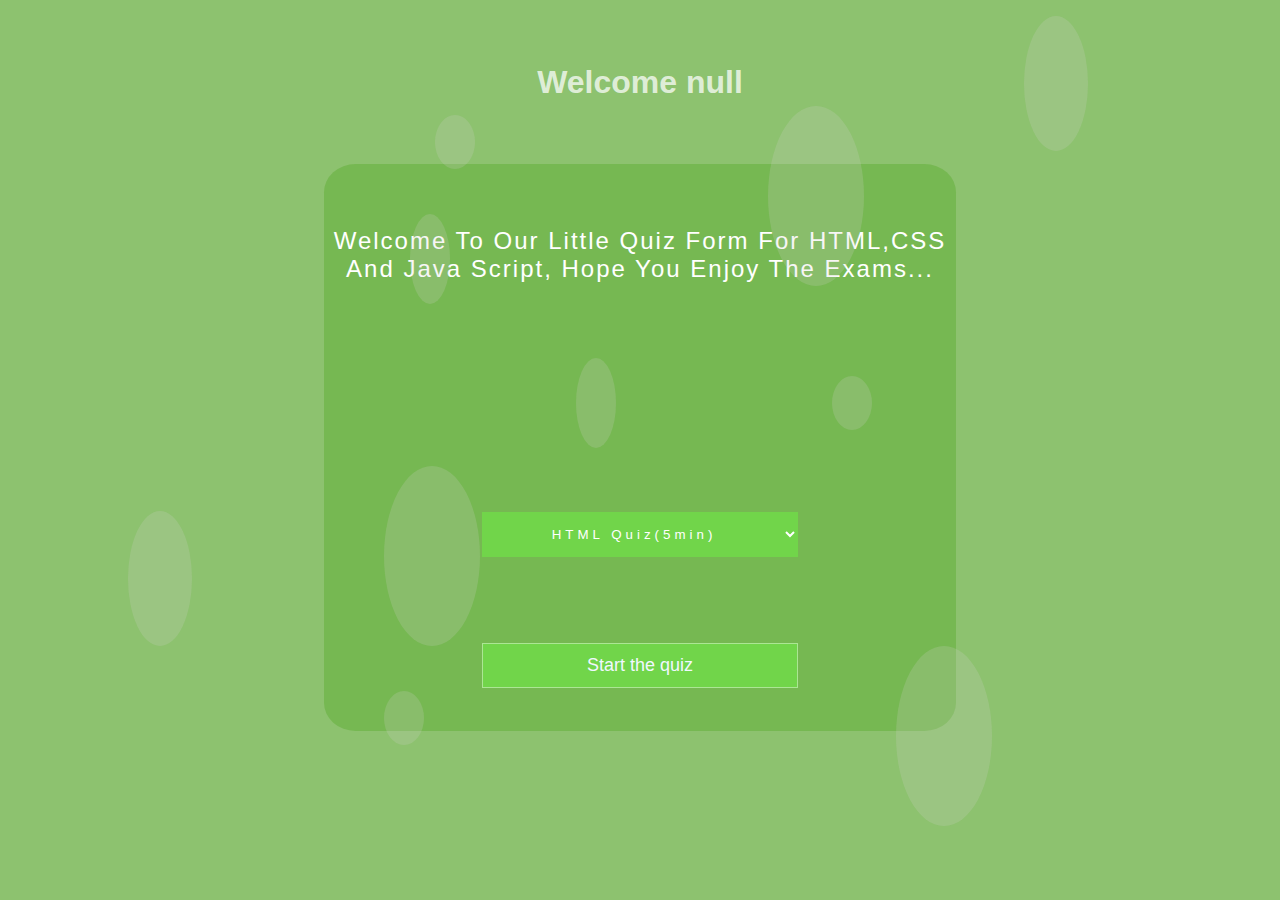
==== Homepage/index.html @ 7eb68d35 "Reg Login HomePage js" ====
<!DOCTYPE html>
<html lang="en">
<head>
    <meta charset="UTF-8">
    <meta http-equiv="X-UA-Compatible" content="IE=edge">
    <meta name="viewport" content="width=device-width, initial-scale=1.0">
    <link rel="stylesheet" href="style.css">
    <title>HomePage</title>
</head>
<body>
    <h1 id="wName"></h1>
    <form action="#" method="post">
        <h2>Welcome To our little Quiz Form For HTML,CSS and Java Script, Hope you enjoy the exams... 
        </h2>
        <br><br>

        <div id="selectDiv">
            <select name="select" id="select">
            <option value="" id="optin1">HTML Quiz(5min)</option>
            <option value="" id="optin2">CSS Quiz(5min)</option>
            <option value="" id="optin3">JavaScript Quiz(10min)</option>
            </select>
        </div>

        <input type="submit" value="Start the quiz" >
        
    </form>
    <!-- <form action="" id="registerForm">

        
        <div id="subdiv"> <a href="../Homepage/index.html" id="sub">Go to homepage</a></div>
        <button type="submit" id="submit" value="" placeholder="">SignUp</button>
        <p>Already have an Account? <a href="../Login Page/index.html" id="a11"> Login Now!</a></p>
    
    </form> -->

    <ul id="ul1"></ul>
    <ul id="ul2"></ul>
    <ul id="ul3"></ul>
    <ul id="ul4"></ul>
    <ul id="ul5"></ul>
    <ul id="ul6"></ul>
    <ul id="ul7"></ul>
    <ul id="ul8"></ul>
    <ul id="ul9"></ul>
    <ul id="ul99"></ul>
</body>
<script src="app.js"></script>
</html>
---- Homepage/style.css ----
*{box-sizing: border-box;}
body{
    margin-top: 5%; 
    text-align: center;
    background-color: #8DC26F;
    
}
h1{
    color: rgba(255, 255, 255, 0.745);
    font-family: Arial, Helvetica, sans-serif;
}
form{
    background-color: #76b852;
    height: 63vh;
    display: grid;
    justify-content: center;
    align-items: center;
    width: 50%;
    height: 20hv;
    margin: 5% 25%;
    border-radius: 5%;
}
input{
    background-color:rgb(113, 213, 74);
    display: block;
    border: 1px solid rgba(255, 255, 255, 0.412);
    height: 5vh;
    text-align: center;
    color: aliceblue;
    font-size: large;
    font-weight: 500;
    font-family: Arial, Helvetica, sans-serif;
    width: 50%;
    margin: 0 25%;
}
button{
    border: 2px solid transparent;
    border-radius: 2.5%;
    background-color:rgb(113, 213, 74) ;
    color: rgba(255, 255, 255, 0.745);
    height: 5vh;
    font-size: large;
    font-weight: 500;
    letter-spacing: 2px;
    font-family: Arial, Helvetica, sans-serif;
}
#submit:hover{
    cursor: pointer;
    opacity: 0.8;
}

#ul1{
    position: absolute;
    top: 0%;
    left: 80%;
    background-color: rgb(213, 208, 208);
    width:5%;
    height: 15vh;
    display: block;
    border-radius: 50%;
    opacity: 20%;

}
#ul2{
    position: absolute;
    top: 55%;
    left: 10%;
    background-color: rgb(213, 208, 208);
    width:5%;
    height: 15vh;
    display: block;
    border-radius: 50%;
    opacity: 20%;

}
#ul3{
    position: absolute;
    top: 10%;
    left: 60%;
    background-color: rgb(213, 208, 208);
    width:7.5%;
    height: 20vh;
    display: block;
    border-radius: 75%;
    opacity: 20%;

}
#ul4{
    position: absolute;
    top: 70%;
    left: 70%;
    background-color: rgb(213, 208, 208);
    width:7.5%;
    height: 20vh;
    display: block;
    border-radius: 75%;
    opacity: 20%;

}
#ul5{
    position: absolute;
    top: 22%;
    left: 32%;
    background-color: rgb(213, 208, 208);
    width:2.5%;
    height: 10vh;
    display: block;
    border-radius: 50%;
    opacity: 20%;

}
#ul6{
    position: absolute;
    top: 38%;
    left: 45%;
    background-color: rgb(213, 208, 208);
    width:2.5%;
    height: 10vh;
    display: block;
    border-radius: 50%;
    opacity: 20%;

}
#ul7{
    position: absolute;
    top: 50%;
    left: 30%;
    background-color: rgb(213, 208, 208);
    width: 7.5%;
    height: 20vh;
    display: block;
    border-radius: 100%;
    opacity: 20%;

}
#ul8{
    position: absolute;
    top: 40%;
    left: 65%;
    background-color: rgb(213, 208, 208);
    width: 0.5%;
    height: 6vh;
    display: block;
    border-radius: 100%;
    opacity: 20%;

}
#ul9{
    position: absolute;
    top: 75%;
    left: 30%;
    background-color: rgb(213, 208, 208);
    width: 0.5%;
    height: 6vh;
    display: block;
    border-radius: 100%;
    opacity: 20%;

}
#ul99{
    position: absolute;
    top: 11%;
    left: 34%;
    background-color: rgb(213, 208, 208);
    width: 0.5%;
    height: 6vh;
    display: block;
    border-radius: 100%;
    opacity: 20%;

}
#sub:hover {
    -webkit-transition: .5s all;
    -moz-transition: .5s all;
    -o-transition: .5s all;
    -ms-transition: .5s all;
    transition: .5s all;
    background: #8DC26F;
  }


#sub{
    text-align: center;
    /* font-size: .9em; */
    color: rgba(255, 255, 255, 0.745);
    background: rgb(113, 213, 74);
    outline: none;
    border: 1px solid #76b852;
    cursor: pointer;
    padding: 5% 5%;
    -webkit-appearance: none;
    width: 100%;
    /* margin: 2em 0; */
    letter-spacing: 2px;
    display: block;
    text-decoration: none;
    font-family: Arial, Helvetica, sans-serif;
  }
  #subdiv{
    background-color:rgb(113, 213, 74) ;
    width: 91%;
    display: none;
  }
  P{
    color: rgba(255, 255, 255, 0.745);
    font-family: Arial, Helvetica, sans-serif;
  }
#a11{
    color: rgba(255, 255, 255, 0.745);
    font-family: Arial, Helvetica, sans-serif;
    text-decoration: none;
  }
  /* //////////////////////// */
  select{
    color: white;
    text-align: center;
    font-family: 'Roboto', sans-serif;
    background-color:rgb(113, 213, 74);
    width: 100%;
    height: 5vh;
    letter-spacing: 4px;
    border: none;
    margin: 0 25%;
    
  }
  /* #option1{
    color: white;
    text-align: center;
    font-family: 'Roboto', sans-serif;
    background-color:#76b852;
    width: 100%;
    height: 5vh;
    letter-spacing: 4px;
    border: none;
  } */
  #selectDiv{
   display: flex;
   justify-content: center;
  }
  select:hover {
    -webkit-transition: .5s all;
    -moz-transition: .5s all;
    -o-transition: .5s all;
    -ms-transition: .5s all;
    transition: .5s all;
    background: #8DC26F;
  }

  h2 {
    text-align: center;
    color: #fff;
    font-weight: 100;
    text-transform: capitalize;
    letter-spacing: 2px;
    font-family: 'Roboto', sans-serif;
  }
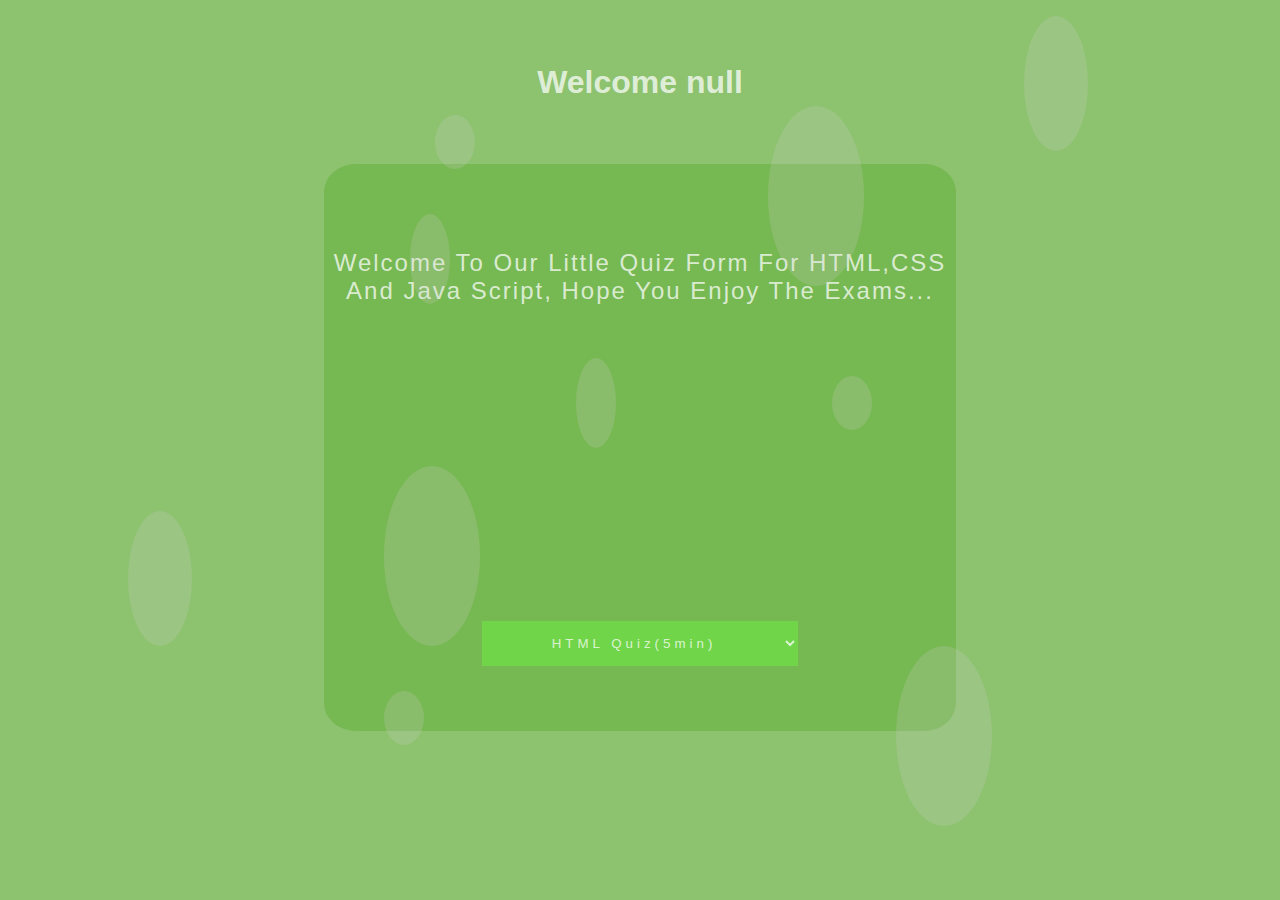
==== commit e4d8d20c: "1 April" ====
--- a/Homepage/index.html
+++ b/Homepage/index.html
@@ -9,20 +9,21 @@
 </head>
 <body>
     <h1 id="wName"></h1>
-    <form action="#" method="post">
+    <form id="selectForm">
         <h2>Welcome To our little Quiz Form For HTML,CSS and Java Script, Hope you enjoy the exams... 
         </h2>
         <br><br>
 
         <div id="selectDiv">
-            <select name="select" id="select">
-            <option value="" id="optin1">HTML Quiz(5min)</option>
-            <option value="" id="optin2">CSS Quiz(5min)</option>
-            <option value="" id="optin3">JavaScript Quiz(10min)</option>
+            <select name="select" id="select" onchange="selectExam()">
+            <option value="1" class="optin1" aria-checked="false">HTML Quiz(5min)</option>
+            <option value="2" class="optin2" aria-checked="true">CSS Quiz(5min)</option>
+            <option value="3" class="optin3" aria-checked="undefined">JavaScript Quiz(10min)</option>
             </select>
         </div>
+        <button type="submit" id="submitt" value="" placeholder=""><a href="../questions/index.html">Start The Quiz</a></button>
 
-        <input type="submit" value="Start the quiz" >
+        
         
     </form>
     <!-- <form action="" id="registerForm">
--- a/Homepage/style.css
+++ b/Homepage/style.css
@@ -43,8 +43,11 @@
     font-weight: 500;
     letter-spacing: 2px;
     font-family: Arial, Helvetica, sans-serif;
-}
-#submit:hover{
+    width: 50%;
+    margin-left: 25%;
+    display: none;
+}
+#submitt:hover{
     cursor: pointer;
     opacity: 0.8;
 }
@@ -212,7 +215,7 @@
   }
   /* //////////////////////// */
   select{
-    color: white;
+    color: rgba(255, 255, 255, 0.745);
     text-align: center;
     font-family: 'Roboto', sans-serif;
     background-color:rgb(113, 213, 74);
@@ -248,9 +251,14 @@
 
   h2 {
     text-align: center;
-    color: #fff;
+    color: rgba(255, 255, 255, 0.745);
     font-weight: 100;
     text-transform: capitalize;
     letter-spacing: 2px;
     font-family: 'Roboto', sans-serif;
-  }+  }
+  a{
+    text-decoration: none;
+    color: rgba(255, 255, 255, 0.745);
+  }
+  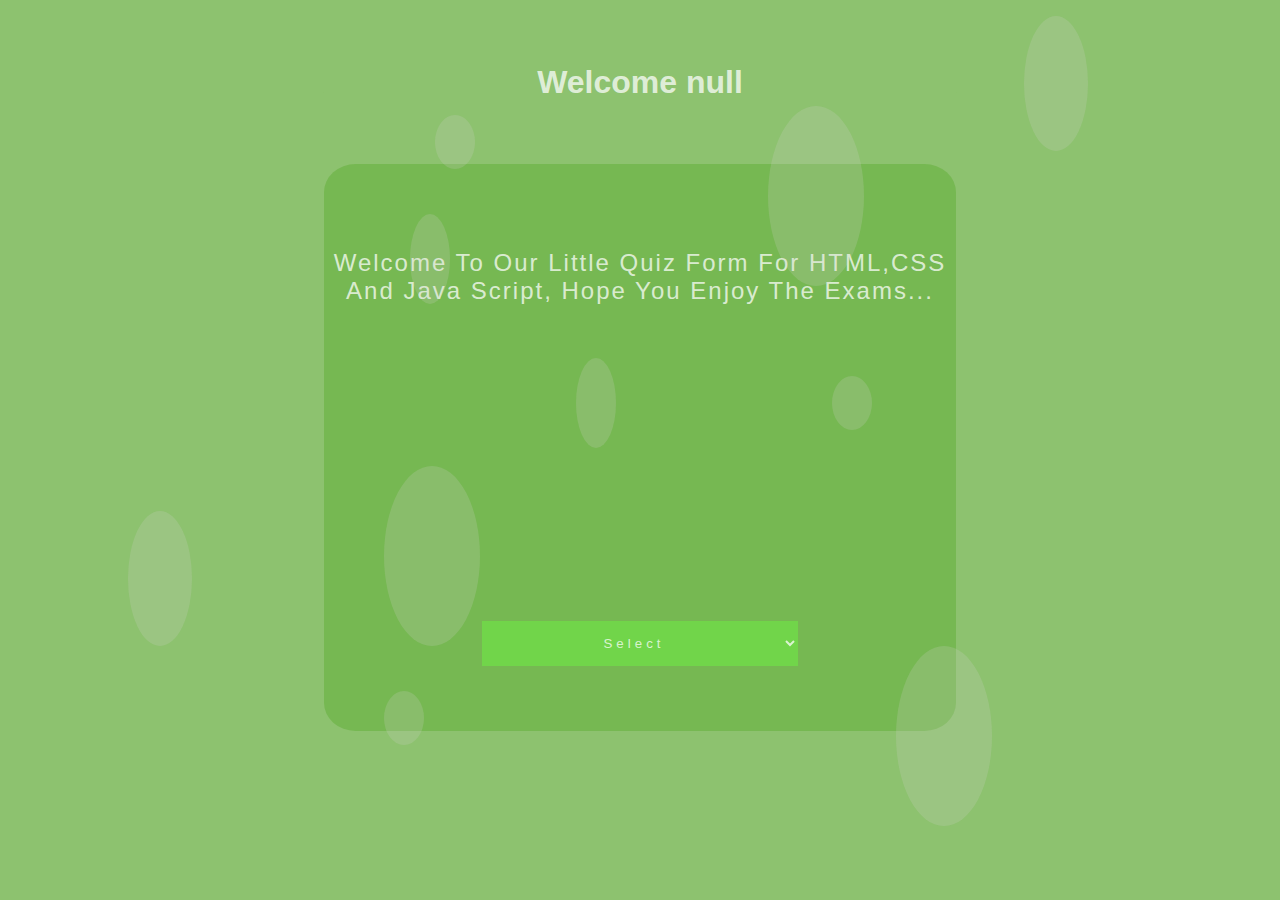
==== commit f3a91d7e: "Finished" ====
--- a/Homepage/index.html
+++ b/Homepage/index.html
@@ -16,9 +16,10 @@
 
         <div id="selectDiv">
             <select name="select" id="select" onchange="selectExam()">
-            <option value="1" class="optin1" aria-checked="false">HTML Quiz(5min)</option>
-            <option value="2" class="optin2" aria-checked="true">CSS Quiz(5min)</option>
-            <option value="3" class="optin3" aria-checked="undefined">JavaScript Quiz(10min)</option>
+            <option>Select</option>
+            <option value="1" class="optin1"> HTML Quiz(5min)</option>
+            <option value="2" class="optin2"> CSS Quiz(5min)</option>
+            <option value="3" class="optin3"> JavaScript Quiz(10min)</option>
             </select>
         </div>
         <button type="submit" id="submitt" value="" placeholder=""><a href="../questions/index.html">Start The Quiz</a></button>
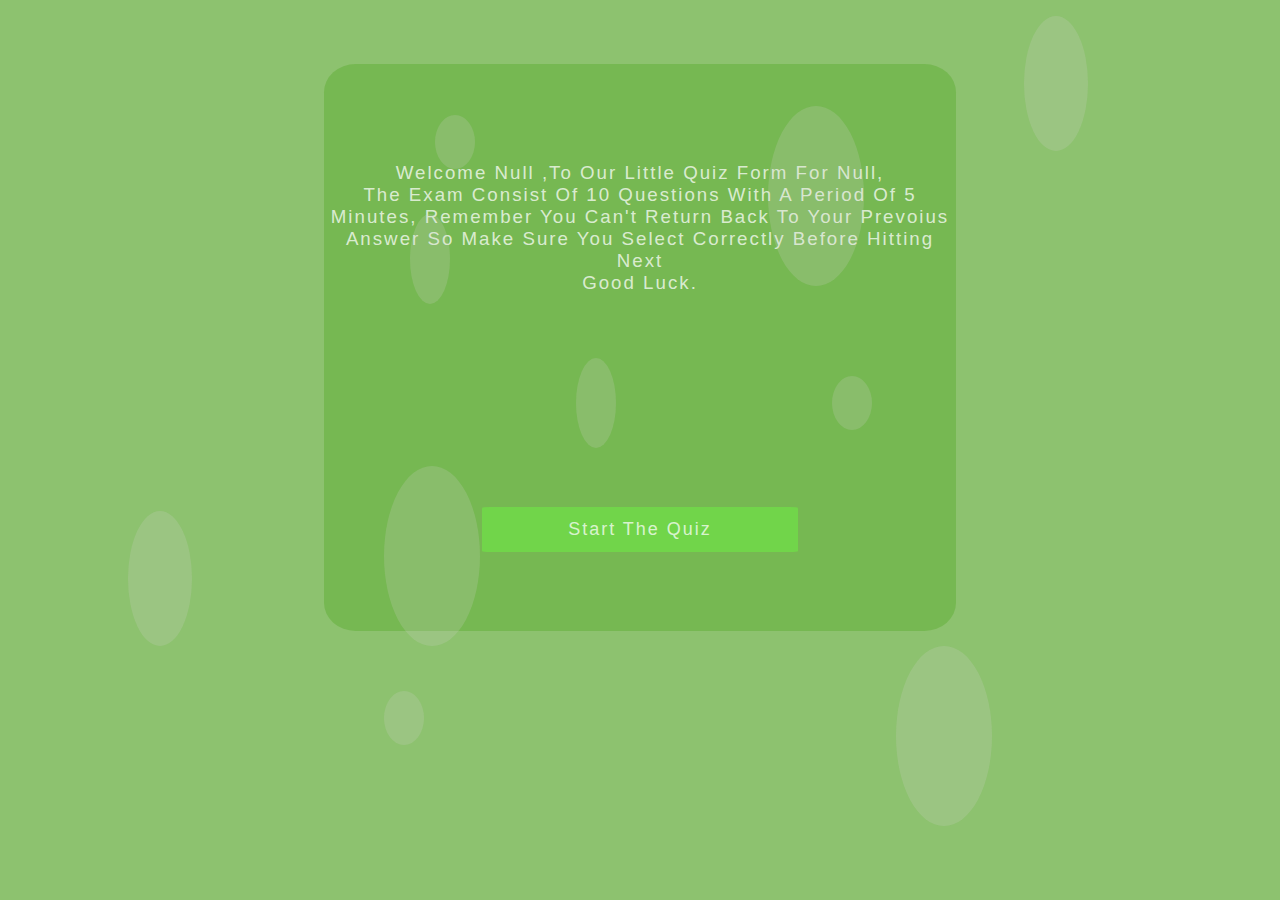
==== commit 09687ee3: "last version" ====
--- a/Homepage/index.html
+++ b/Homepage/index.html
@@ -8,33 +8,20 @@
     <title>HomePage</title>
 </head>
 <body>
-    <h1 id="wName"></h1>
+    
     <form id="selectForm">
-        <h2>Welcome To our little Quiz Form For HTML,CSS and Java Script, Hope you enjoy the exams... 
-        </h2>
+        <h3><span id="wName"></span> ,To our little Quiz Form For <span id="qName"></span>, <br>
+            the Exam Consist of 10 questions with a period of 5 minutes, remember you can't return back to your prevoius answer so make sure you select correctly before hitting next <br>
+            good Luck.
+        </h3>
         <br><br>
 
-        <div id="selectDiv">
-            <select name="select" id="select" onchange="selectExam()">
-            <option>Select</option>
-            <option value="1" class="optin1"> HTML Quiz(5min)</option>
-            <option value="2" class="optin2"> CSS Quiz(5min)</option>
-            <option value="3" class="optin3"> JavaScript Quiz(10min)</option>
-            </select>
-        </div>
+        
         <button type="submit" id="submitt" value="" placeholder=""><a href="../questions/index.html">Start The Quiz</a></button>
 
         
         
     </form>
-    <!-- <form action="" id="registerForm">
-
-        
-        <div id="subdiv"> <a href="../Homepage/index.html" id="sub">Go to homepage</a></div>
-        <button type="submit" id="submit" value="" placeholder="">SignUp</button>
-        <p>Already have an Account? <a href="../Login Page/index.html" id="a11"> Login Now!</a></p>
-    
-    </form> -->
 
     <ul id="ul1"></ul>
     <ul id="ul2"></ul>
--- a/Homepage/style.css
+++ b/Homepage/style.css
@@ -19,6 +19,19 @@
     height: 20hv;
     margin: 5% 25%;
     border-radius: 5%;
+    align-content: space-evenly;
+}
+#homeForm{
+    background-color: #76b852;
+    height: 63vh;
+    display: grid;
+    justify-content: center;
+    align-items: center;
+    width: 50%;
+    height: 20hv;
+    margin: 5% 25%;
+    border-radius: 5%;
+    align-content: space-evenly;
 }
 input{
     background-color:rgb(113, 213, 74);
@@ -45,7 +58,7 @@
     font-family: Arial, Helvetica, sans-serif;
     width: 50%;
     margin-left: 25%;
-    display: none;
+
 }
 #submitt:hover{
     cursor: pointer;
@@ -249,7 +262,7 @@
     background: #8DC26F;
   }
 
-  h2 {
+  h2, h3 {
     text-align: center;
     color: rgba(255, 255, 255, 0.745);
     font-weight: 100;
@@ -261,4 +274,600 @@
     text-decoration: none;
     color: rgba(255, 255, 255, 0.745);
   }
-  +#h2welcoming{
+    text-align: center;
+
+}
+
+  /* /////////////////////media///////////////////////////// */
+  @media (min-width:1600px) and (max-width:2560px)
+  {
+    #submitt{
+        margin-top: 4%;
+        width: 50%;
+        margin-left: 25%;
+       }
+       option{
+           font-size: 12px;
+           width: 10px;
+           display: inline;
+       }
+    #homeForm{
+        width: 60%;
+        margin: 12% 21%;
+      }
+      #h2welcoming {
+        text-align: center;
+        font-size: 2vw;
+    }
+    a{
+        font-size: 2vw;
+    }
+    p{
+        font-size: 2vw;
+    }
+    #wName{
+        font-size: 3vw;
+    }
+    #selectForm{
+        width: 80%;
+        margin: 5% 10%;
+        align-content: center;
+       }
+   #select{
+    font-size: 1vw
+   }
+   h2{
+       font-size: 2vw;
+   }
+    #ul1{
+      position: absolute;
+      top: 0%;
+      left: 80%;
+      background-color: rgb(213, 208, 208);
+      width:11%;
+      height: 15vh;
+      display: block;
+      border-radius: 50%;
+      opacity: 20%;
+  
+  }
+  #ul2{
+      position: absolute;
+      top: 70%;
+      left: 10%;
+      background-color: rgb(213, 208, 208);
+      width: 12%;
+      height: 17vh;
+      display: block;
+      border-radius: 50%;
+      opacity: 20%;
+  
+  }
+  #ul3{
+      position: absolute;
+      top: 10%;
+      left: 60%;
+      background-color: rgb(213, 208, 208);
+      width:14.5%;
+      height: 20vh;
+      display: block;
+      border-radius: 75%;
+      opacity: 20%;
+  
+  }
+  #ul4{
+      position: absolute;
+      top: 70%;
+      left: 70%;
+      background-color: rgb(213, 208, 208);
+      width: 13.5%;
+      height: 20vh;
+      display: block;
+      border-radius: 75%;
+      opacity: 20%;
+  
+  }
+  #ul5{
+      position: absolute;
+      top: 22%;
+      left: 18%;
+      background-color: rgb(213, 208, 208);
+      width: 6.5%;
+      height: 10vh;
+      display: block;
+      border-radius: 50%;
+      opacity: 20%;
+  
+  }
+  #ul6{
+      position: absolute;
+      top: 38%;
+      left: 45%;
+      background-color: rgb(213, 208, 208);
+      width: 9.5%;
+      height: 13vh;
+      display: block;
+      border-radius: 50%;
+      opacity: 20%;
+  
+  }
+  #ul7{
+      position: absolute;
+      top: 50%;
+      left: 16%;
+      background-color: rgb(213, 208, 208);
+      width:14.5%;
+      height: 20vh;
+      display: block;
+      border-radius: 100%;
+      opacity: 20%;
+  
+  }
+  #ul8{
+      position: absolute;
+      top: 40%;
+      left: 65%;
+      background-color: rgb(213, 208, 208);
+      width: 7.5%;
+     height: 10vh;
+      display: block;
+      border-radius: 100%;
+      opacity: 20%;
+  
+  }
+  #ul9{
+      position: absolute;
+      top: 75%;
+      left: 30%;
+      background-color: rgb(213, 208, 208);
+      width: 10.5%;
+      height: 14vh;
+      display: block;
+      border-radius: 100%;
+      opacity: 20%;
+  
+  }
+  #ul99{
+      position: absolute;
+      top: 11%;
+      left: 34%;
+      background-color: rgb(213, 208, 208);
+      width: 7.5%;
+      height: 11vh;
+      display: block;
+      border-radius: 100%;
+      opacity: 20%;
+  
+  }
+  }
+
+
+
+  @media (max-width:769px)
+  {
+    a{
+        font-size: 65%;
+    }
+    #a11{
+        font-size: 2vw;
+    }
+    #selectForm{
+        width: 80%;
+        margin: 10% 10%;
+        align-content: center;
+       }
+       #submitt{
+        margin-top: 8%;
+        width: 84%;
+        margin-left: 8%;
+       }
+   #select{
+    letter-spacing: 1px;
+    margin: 0 8%;
+   }
+    #homeForm{
+        width: 60%;
+        margin: 12% 21%;
+      }
+    #h2welcoming{
+        text-align: center;
+     font-size:85%;;
+    }
+    #ul1{
+      position: absolute;
+      top: 0%;
+      left: 80%;
+      background-color: rgb(213, 208, 208);
+      width:11%;
+      height: 15vh;
+      display: block;
+      border-radius: 50%;
+      opacity: 20%;
+  
+  }
+  #ul2{
+      position: absolute;
+      top: 55%;
+      left: 10%;
+      background-color: rgb(213, 208, 208);
+      width: 10%;
+      height: 15vh;
+      display: block;
+      border-radius: 50%;
+      opacity: 20%;
+  
+  }
+  #ul3{
+      position: absolute;
+      top: 10%;
+      left: 60%;
+      background-color: rgb(213, 208, 208);
+      width:14.5%;
+      height: 20vh;
+      display: block;
+      border-radius: 75%;
+      opacity: 20%;
+  
+  }
+  #ul4{
+      position: absolute;
+      top: 70%;
+      left: 70%;
+      background-color: rgb(213, 208, 208);
+      width: 14.5%;
+      height: 20vh;
+      display: block;
+      border-radius: 75%;
+      opacity: 20%;
+  
+  }
+  #ul5{
+      position: absolute;
+      top: 22%;
+      left: 32%;
+      background-color: rgb(213, 208, 208);
+      width: 9.5%;
+      height: 10vh;
+      display: block;
+      border-radius: 50%;
+      opacity: 20%;
+  
+  }
+  #ul6{
+      position: absolute;
+      top: 38%;
+      left: 45%;
+      background-color: rgb(213, 208, 208);
+      width: 8.5%;
+      height: 10vh;
+      display: block;
+      border-radius: 50%;
+      opacity: 20%;
+  
+  }
+  #ul7{
+      position: absolute;
+      top: 50%;
+      left: 30%;
+      background-color: rgb(213, 208, 208);
+      width:14.5%;
+      height: 20vh;
+      display: block;
+      border-radius: 100%;
+      opacity: 20%;
+  
+  }
+  #ul8{
+      position: absolute;
+      top: 40%;
+      left: 65%;
+      background-color: rgb(213, 208, 208);
+      width: 0.5%;
+      height: 6vh;
+      display: block;
+      border-radius: 100%;
+      opacity: 20%;
+  
+  }
+  #ul9{
+      position: absolute;
+      top: 75%;
+      left: 30%;
+      background-color: rgb(213, 208, 208);
+      width: 9.5%;
+      height: 12vh;
+      display: block;
+      border-radius: 100%;
+      opacity: 20%;
+  
+  }
+  #ul99{
+      position: absolute;
+      top: 11%;
+      left: 34%;
+      background-color: rgb(213, 208, 208);
+      width: 0.5%;
+      height: 6vh;
+      display: block;
+      border-radius: 100%;
+      opacity: 20%;
+  
+  }
+  #par,#a22,#link{
+    font-size: 14px;
+   }
+  }
+  @media (max-width:426px)
+  {
+      h1{
+        font-size: 5.5vw;
+        margin-top: 15%;
+      }
+      h2{
+        font-size: 90%;
+      }
+    #h2welcoming{
+        text-align: center;
+       font-size: 65%;
+    } 
+    #homeForm{
+        width: 70%;
+        margin: 25% 16%;
+    } 
+  
+    a{
+        font-size: 50%;
+    }
+    #a11{
+        font-size: 100%;
+    }
+    p{
+        font-size: 60%;
+    }
+    #ul1{
+        width: 17%;
+    height: 12vh;
+
+    }
+    #ul2{
+        width: 16%;
+        height: 11vh;
+    }
+    #ul3{
+     width: 18.5%;
+    height: 12vh;
+    }
+    #ul4{
+        width: 17.5%;
+        height: 15vh;
+    }
+    #ul5{
+        left: 16%;
+        width: 15.5%;
+    }
+    #ul6{
+        left: 9%;
+        width: 15.5%;
+    }
+    #ul7{
+        width: 15.5%;
+    height: 12vh;
+    left: 68%;
+    }  
+    #selectForm{
+        width: 80%;
+        margin: 10% 10%;
+        align-content: center;
+       }
+       #submitt{
+        margin-top: 8%;
+        width: 84%;
+        margin-left: 8%;
+       }
+   #select{
+    letter-spacing: 1px;
+    margin: 0 8%;
+   }
+   button a{
+    font-size: 53%;
+   }
+   #par,#a22,#link{
+    font-size: 14px;
+   }
+   
+  }
+  @media (max-width:376px)
+  { 
+    #h2welcoming{
+        text-align: center;
+        align-content: center;
+       font-size: 60%;
+    }
+    a {
+        font-size: 40%;
+    }
+    #a11{
+        font-size: 2.5vw;
+    }
+    #ul1{
+        width: 17%;
+    height: 12vh;
+
+    }
+    #ul2{
+        width: 16%;
+        height: 11vh;
+    }
+    #ul3{
+     width: 18.5%;
+    height: 12vh;
+    }
+    #ul4{
+        width: 17.5%;
+        height: 15vh;
+    }
+    #ul5{
+        left: 16%;
+        width: 15.5%;
+    }
+    #ul6{
+        left: 9%;
+        width: 15.5%;
+    }
+    #ul7{
+        width: 18.5%;
+    height: 13vh;
+    }  
+    #homeForm{
+        width: 70%;
+        margin: 30% 18%;
+    }
+    button{
+        margin-bottom: 5%;
+    }
+    #selectForm{
+        width: 80%;
+        margin: 10% 10%;
+        align-content: center;
+       }
+       #submitt{
+        margin-top: 8%;
+        width: 84%;
+        margin-left: 8%;
+       }
+   #select{
+    letter-spacing: 1px;
+    margin: 0 8%;
+   }
+   button a{
+    font-size: 53%;
+   }
+   #par,#a22,#link{
+    font-size: 11px;
+   }
+
+  }
+  @media (max-width:321px)
+  { 
+    #h2welcoming{
+        text-align: center;
+        font-size: 70%;
+       margin-bottom:10%;
+    }
+    a {
+        font-size: 30%;
+    }
+    p{
+        font-size: 45%;
+    }
+    #ul1{
+        width: 16%;
+    height: 10vh;
+    }
+    #ul3{
+     width: 18.5%;
+    height: 11vh;
+    }
+    #ul4{
+        width: 17.5%;
+        height: 15vh;
+    }
+    #ul5{
+        left: 16%;
+    }
+    #ul6{
+        left: 9%;
+    }  
+    #ul7{
+    width: 19.5%;
+    height: 10vh;
+    }
+    #ul8{
+        width: 25.5%;
+        height: 12vh;
+        top: 27%;
+       }
+    #homeForm{
+        width: 70%;
+        margin: 30% 18%;
+    }
+    
+    #selectForm{
+        width: 80%;
+        margin: 10% 10%;
+        align-content: center;
+       }
+
+       #submitt{
+        margin-top: 8%;
+        width: 84%;
+        margin-left: 8%;
+       }
+   #select{
+    letter-spacing: 1px;
+    margin: 0 8%;
+   }
+   button a{
+    font-size: 53%;
+   }
+   #par,#a22,#link{
+    font-size: 10px;
+   }
+
+  }
+  @media (max-width:281px){
+    button{
+        height: 6vh;
+    }
+    #homeForm{
+        width: 70%;
+        margin: 30% 18%;
+    }
+    #h2welcoming{
+        margin-bottom: 15%;
+    }
+   p{
+    margin-top: 15%;
+   }
+   #ul1{
+    height: 7vh;
+   }
+   #ul2{
+    height: 10vh;
+   }
+   #ul3{
+    height: 9vh;
+   }
+   #ul4{
+    height: 8vh;
+   }
+   #ul7{
+    height: 11vh;
+   }
+  
+   #submitt{
+    margin-top: 8%;
+    width: 84%;
+    margin-left: 8%;
+   }
+   #selectForm{
+    width: 80%;
+    margin: 10% 10%;
+    align-content: center;
+   }
+   #wName{
+    font-size: 7.5vw;
+    margin-top: 20%;
+   }
+  #a11{
+    font-size: 53%;
+   }
+   #select{
+    letter-spacing: 1px;
+    margin: 0 8%;
+   }
+   #par,#a22,#link{
+    font-size: 10px;
+   }
+  }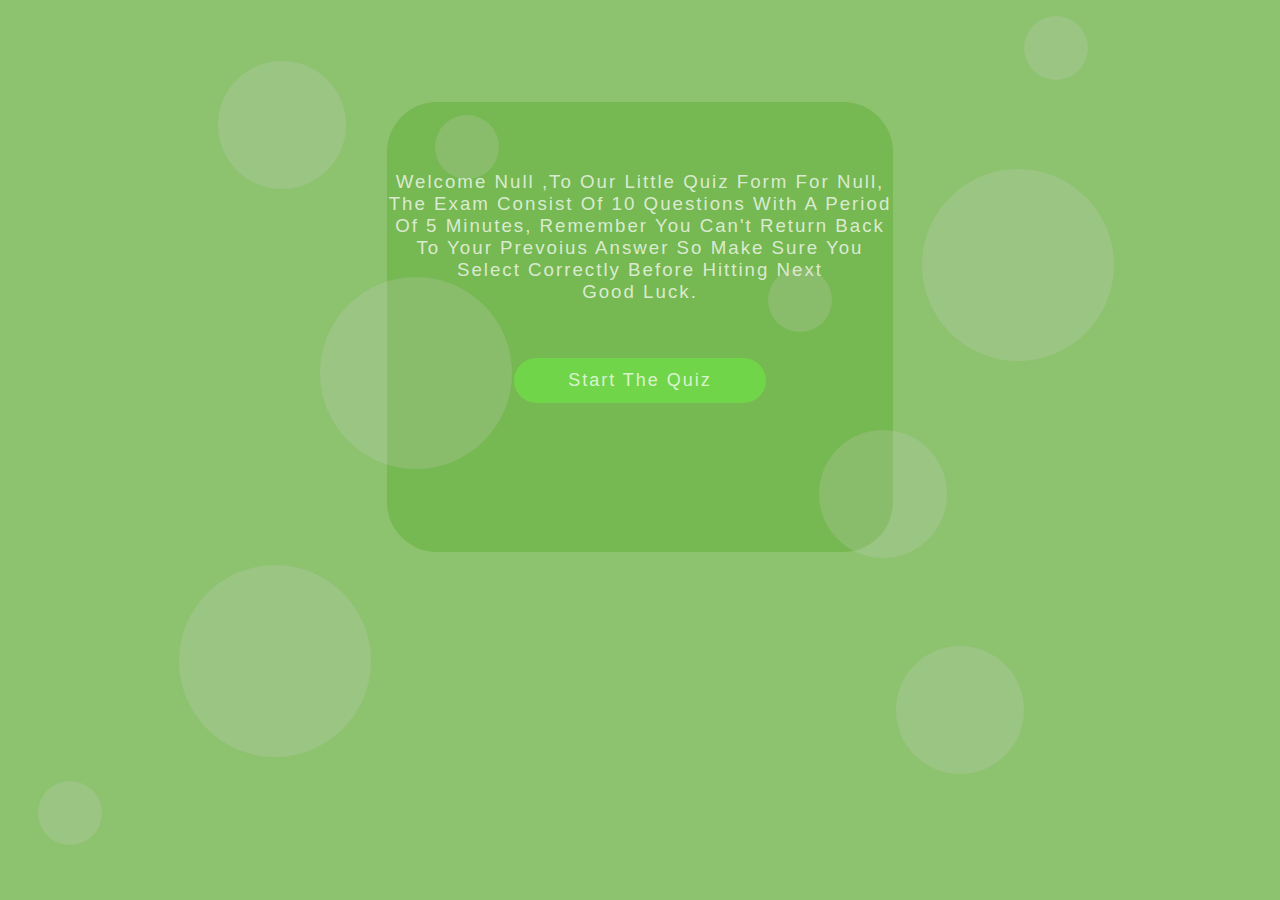
==== commit f3127c63: "Done" ====
--- a/Homepage/index.html
+++ b/Homepage/index.html
@@ -9,7 +9,7 @@
 </head>
 <body>
     
-    <form id="selectForm">
+     <form id="selectForm">
         <h3><span id="wName"></span> ,To our little Quiz Form For <span id="qName"></span>, <br>
             the Exam Consist of 10 questions with a period of 5 minutes, remember you can't return back to your prevoius answer so make sure you select correctly before hitting next <br>
             good Luck.
@@ -17,7 +17,7 @@
         <br><br>
 
         
-        <button type="submit" id="submitt" value="" placeholder=""><a href="../questions/index.html">Start The Quiz</a></button>
+        <button type="submit" id="submittt" value="" placeholder=""><a href="../questions/index.html">Start The Quiz</a></button>
 
         
         
--- a/Homepage/style.css
+++ b/Homepage/style.css
@@ -11,15 +11,14 @@
 }
 form{
     background-color: #76b852;
-    height: 63vh;
-    display: grid;
+    height: 50vh;
+    display: inline-block;
     justify-content: center;
     align-items: center;
-    width: 50%;
-    height: 20hv;
-    margin: 5% 25%;
-    border-radius: 5%;
-    align-content: space-evenly;
+    width: 40%;
+    margin: 3% 0%;
+    padding-top: 4%;
+    border-radius: 50px;
 }
 #homeForm{
     background-color: #76b852;
@@ -30,7 +29,7 @@
     width: 50%;
     height: 20hv;
     margin: 5% 25%;
-    border-radius: 5%;
+    border-radius: 50px;
     align-content: space-evenly;
 }
 input{
@@ -57,13 +56,20 @@
     letter-spacing: 2px;
     font-family: Arial, Helvetica, sans-serif;
     width: 50%;
+    border-radius: 50px;
+    
+}
+#submitt{
     margin-left: 25%;
-
 }
 #submitt:hover{
     cursor: pointer;
     opacity: 0.8;
 }
+#submittt:hover{
+    cursor: pointer;
+    opacity: 0.8;
+}
 
 #ul1{
     position: absolute;
@@ -71,34 +77,49 @@
     left: 80%;
     background-color: rgb(213, 208, 208);
     width:5%;
-    height: 15vh;
-    display: block;
-    border-radius: 50%;
-    opacity: 20%;
+    padding-bottom: 5%;
+    display: block;
+    border-radius: 50px;
+    opacity: 20%;
+    animation-name: move1;
+    animation-duration: 4s;
+    animation-direction: alternate;
+    animation-iteration-count: infinite;
+    animation-timing-function: linear;
 
 }
 #ul2{
     position: absolute;
-    top: 55%;
-    left: 10%;
+    top: 85%;
+    left: 3%;
     background-color: rgb(213, 208, 208);
     width:5%;
-    height: 15vh;
-    display: block;
-    border-radius: 50%;
-    opacity: 20%;
+    padding-bottom: 5%;
+    display: block;
+    border-radius: 50px;
+    opacity: 20%;
+    animation-name: move2;
+    animation-duration: 7s;
+    animation-direction: alternate;
+    animation-iteration-count: infinite;
+    animation-timing-function: linear;
 
 }
 #ul3{
     position: absolute;
-    top: 10%;
+    top: 28%;
     left: 60%;
     background-color: rgb(213, 208, 208);
-    width:7.5%;
-    height: 20vh;
-    display: block;
-    border-radius: 75%;
-    opacity: 20%;
+    width:5%;
+    padding-bottom: 5%;
+    border-radius: 50px;
+    display: block;
+    opacity: 20%;
+    animation-name: move3;
+    animation-duration: 4s;
+    animation-direction: alternate;
+    animation-iteration-count: infinite;
+    animation-timing-function: linear;
 
 }
 #ul4{
@@ -106,71 +127,101 @@
     top: 70%;
     left: 70%;
     background-color: rgb(213, 208, 208);
-    width:7.5%;
-    height: 20vh;
-    display: block;
-    border-radius: 75%;
-    opacity: 20%;
+    width:10%;
+    padding-bottom: 10%;
+    display: block;
+    border-radius: 100px;
+    opacity: 20%;
+    animation-name: move4;
+    animation-duration: 7s;
+    animation-direction: alternate;
+    animation-iteration-count: infinite;
+    animation-timing-function: linear;
 
 }
 #ul5{
     position: absolute;
-    top: 22%;
-    left: 32%;
-    background-color: rgb(213, 208, 208);
-    width:2.5%;
-    height: 10vh;
-    display: block;
-    border-radius: 50%;
-    opacity: 20%;
+    top: 5%;
+    left: 17%;
+    background-color: rgb(213, 208, 208);
+    width:10%;
+    padding-bottom: 10%;
+    display: block;
+    border-radius: 100px;
+    opacity: 20%;
+    animation-name: move5;
+    animation-duration: 7s;
+    animation-direction: alternate;
+    animation-iteration-count: infinite;
+    animation-timing-function: linear;
 
 }
 #ul6{
     position: absolute;
-    top: 38%;
-    left: 45%;
-    background-color: rgb(213, 208, 208);
-    width:2.5%;
-    height: 10vh;
-    display: block;
-    border-radius: 50%;
-    opacity: 20%;
+    top: 46%;
+    left: 64%;
+    background-color: rgb(213, 208, 208);
+    width: 10%;
+    padding-bottom: 10%;
+    display: block;
+    border-radius: 100px;
+    opacity: 20%;
+    animation-name: move6;
+    animation-duration: 7s;
+    animation-direction: alternate;
+    animation-iteration-count: infinite;
+    animation-timing-function: linear;
 
 }
 #ul7{
     position: absolute;
-    top: 50%;
-    left: 30%;
-    background-color: rgb(213, 208, 208);
-    width: 7.5%;
-    height: 20vh;
-    display: block;
-    border-radius: 100%;
-    opacity: 20%;
+    top: 61%;
+    left: 14%;
+    background-color: rgb(213, 208, 208);
+    width: 15%;
+    padding-bottom: 15%;
+    display: block;
+    border-radius: 130px;
+    opacity: 20%;
+    animation-name: move7;
+    animation-duration: 10s;
+    animation-direction: alternate;
+    animation-iteration-count: infinite;
+    animation-timing-function: linear;
 
 }
 #ul8{
     position: absolute;
-    top: 40%;
-    left: 65%;
-    background-color: rgb(213, 208, 208);
-    width: 0.5%;
-    height: 6vh;
-    display: block;
-    border-radius: 100%;
-    opacity: 20%;
+    top: 17%;
+    left: 72%;
+    background-color: rgb(213, 208, 208);
+    width: 15%;
+    padding-bottom: 15%;
+    display: block;
+    border-radius: 130px;
+    opacity: 20%;
+    animation-name: move8;
+    animation-duration: 4s;
+    animation-direction: alternate;
+    animation-iteration-count: infinite;
+    animation-timing-function: linear;
 
 }
 #ul9{
     position: absolute;
-    top: 75%;
-    left: 30%;
-    background-color: rgb(213, 208, 208);
-    width: 0.5%;
-    height: 6vh;
-    display: block;
-    border-radius: 100%;
-    opacity: 20%;
+    top: 29%;
+    left: 25%;
+    background-color: rgb(213, 208, 208);
+    width: 15%;
+    padding-bottom: 15%;
+    display: block;
+    border-radius: 130px;
+    opacity: 20%;
+    animation-name: move9;
+    animation-duration: 7s;
+    animation-direction: alternate;
+    animation-iteration-count: infinite;
+    animation-timing-function: linear;
 
 }
 #ul99{
@@ -178,11 +229,16 @@
     top: 11%;
     left: 34%;
     background-color: rgb(213, 208, 208);
-    width: 0.5%;
-    height: 6vh;
-    display: block;
-    border-radius: 100%;
-    opacity: 20%;
+    width: 5%;
+    padding-bottom: 5%;
+    display: block;
+    border-radius: 50px;
+    opacity: 20%;
+    animation-name: move99;
+    animation-duration: 4s;
+    animation-direction: alternate;
+    animation-iteration-count: infinite;
+    animation-timing-function: linear;
 
 }
 #sub:hover {
@@ -197,7 +253,6 @@
 
 #sub{
     text-align: center;
-    /* font-size: .9em; */
     color: rgba(255, 255, 255, 0.745);
     background: rgb(113, 213, 74);
     outline: none;
@@ -206,7 +261,6 @@
     padding: 5% 5%;
     -webkit-appearance: none;
     width: 100%;
-    /* margin: 2em 0; */
     letter-spacing: 2px;
     display: block;
     text-decoration: none;
@@ -239,16 +293,7 @@
     margin: 0 25%;
     
   }
-  /* #option1{
-    color: white;
-    text-align: center;
-    font-family: 'Roboto', sans-serif;
-    background-color:#76b852;
-    width: 100%;
-    height: 5vh;
-    letter-spacing: 4px;
-    border: none;
-  } */
+  
   #selectDiv{
    display: flex;
    justify-content: center;
@@ -262,7 +307,7 @@
     background: #8DC26F;
   }
 
-  h2, h3 {
+  h2,h3 {
     text-align: center;
     color: rgba(255, 255, 255, 0.745);
     font-weight: 100;
@@ -274,10 +319,59 @@
     text-decoration: none;
     color: rgba(255, 255, 255, 0.745);
   }
-#h2welcoming{
-    text-align: center;
-
-}
+
+/* /////////////////////Animation///////////////////////////// */
+@keyframes move1 {
+    form{top:0%}
+    to{top:7%}
+    
+}
+@keyframes move2 {
+    form{top:85%}
+    to{top:78%}
+    
+}
+@keyframes move3 {
+    form{top:28%}
+    to{top:35%}
+    
+}
+@keyframes move4 {
+    form{top:17%}
+    to{top:24%}
+    
+}
+@keyframes move5 {
+    form{top:17%}
+    to{top:24%}
+    
+}
+@keyframes move6 {
+    form{top:17%}
+    to{top:24%}
+    
+}
+@keyframes move7 {
+    form{top:17%}
+    to{top:24%}
+    
+}
+@keyframes move8 {
+    form{top:17%}
+    to{top:24%}
+    
+}
+@keyframes move9 {
+    form{top:17%}
+    to{top:24%}
+    
+}
+@keyframes move99 {
+    form{top:17%}
+    to{top:24%}
+    
+}
+
 
   /* /////////////////////media///////////////////////////// */
   @media (min-width:1600px) and (max-width:2560px)
@@ -290,7 +384,7 @@
        option{
            font-size: 12px;
            width: 10px;
-           display: inline;
+           display: inline-block;
        }
     #homeForm{
         width: 60%;
@@ -320,131 +414,22 @@
    h2{
        font-size: 2vw;
    }
-    #ul1{
-      position: absolute;
-      top: 0%;
-      left: 80%;
-      background-color: rgb(213, 208, 208);
-      width:11%;
-      height: 15vh;
-      display: block;
-      border-radius: 50%;
-      opacity: 20%;
-  
-  }
-  #ul2{
-      position: absolute;
-      top: 70%;
-      left: 10%;
-      background-color: rgb(213, 208, 208);
-      width: 12%;
-      height: 17vh;
-      display: block;
-      border-radius: 50%;
-      opacity: 20%;
-  
-  }
-  #ul3{
-      position: absolute;
-      top: 10%;
-      left: 60%;
-      background-color: rgb(213, 208, 208);
-      width:14.5%;
-      height: 20vh;
-      display: block;
-      border-radius: 75%;
-      opacity: 20%;
-  
-  }
-  #ul4{
-      position: absolute;
-      top: 70%;
-      left: 70%;
-      background-color: rgb(213, 208, 208);
-      width: 13.5%;
-      height: 20vh;
-      display: block;
-      border-radius: 75%;
-      opacity: 20%;
-  
-  }
-  #ul5{
-      position: absolute;
-      top: 22%;
-      left: 18%;
-      background-color: rgb(213, 208, 208);
-      width: 6.5%;
-      height: 10vh;
-      display: block;
-      border-radius: 50%;
-      opacity: 20%;
-  
-  }
-  #ul6{
-      position: absolute;
-      top: 38%;
-      left: 45%;
-      background-color: rgb(213, 208, 208);
-      width: 9.5%;
-      height: 13vh;
-      display: block;
-      border-radius: 50%;
-      opacity: 20%;
-  
-  }
-  #ul7{
-      position: absolute;
-      top: 50%;
-      left: 16%;
-      background-color: rgb(213, 208, 208);
-      width:14.5%;
-      height: 20vh;
-      display: block;
-      border-radius: 100%;
-      opacity: 20%;
-  
-  }
-  #ul8{
-      position: absolute;
-      top: 40%;
-      left: 65%;
-      background-color: rgb(213, 208, 208);
-      width: 7.5%;
-     height: 10vh;
-      display: block;
-      border-radius: 100%;
-      opacity: 20%;
-  
-  }
-  #ul9{
-      position: absolute;
-      top: 75%;
-      left: 30%;
-      background-color: rgb(213, 208, 208);
-      width: 10.5%;
-      height: 14vh;
-      display: block;
-      border-radius: 100%;
-      opacity: 20%;
-  
-  }
-  #ul99{
-      position: absolute;
-      top: 11%;
-      left: 34%;
-      background-color: rgb(213, 208, 208);
-      width: 7.5%;
-      height: 11vh;
-      display: block;
-      border-radius: 100%;
-      opacity: 20%;
-  
-  }
-  }
-
-
-
-  @media (max-width:769px)
+    
+  }
+  @media (min-width:1001px) and (max-width:1200px){
+    #h2welcoming{
+        font-size: large; 
+    }
+  }
+
+  @media (min-width:750px) and (max-width:1000px){
+    #h2welcoming{
+        font-size: larger; 
+    }
+  }
+
+
+  @media (max-width:1000px)
   {
     a{
         font-size: 65%;
@@ -472,145 +457,43 @@
       }
     #h2welcoming{
         text-align: center;
-     font-size:85%;;
-    }
-    #ul1{
-      position: absolute;
-      top: 0%;
-      left: 80%;
-      background-color: rgb(213, 208, 208);
-      width:11%;
-      height: 15vh;
-      display: block;
-      border-radius: 50%;
-      opacity: 20%;
+     font-size:large;
+     letter-spacing: 2px;
+    }
+      #par,#a22,#link{
+    font-size: 14px;
+   }
   
-  }
-  #ul2{
-      position: absolute;
-      top: 55%;
-      left: 10%;
-      background-color: rgb(213, 208, 208);
-      width: 10%;
-      height: 15vh;
-      display: block;
-      border-radius: 50%;
-      opacity: 20%;
-  
-  }
-  #ul3{
-      position: absolute;
-      top: 10%;
-      left: 60%;
-      background-color: rgb(213, 208, 208);
-      width:14.5%;
-      height: 20vh;
-      display: block;
-      border-radius: 75%;
-      opacity: 20%;
-  
-  }
-  #ul4{
-      position: absolute;
-      top: 70%;
-      left: 70%;
-      background-color: rgb(213, 208, 208);
-      width: 14.5%;
-      height: 20vh;
-      display: block;
-      border-radius: 75%;
-      opacity: 20%;
-  
-  }
-  #ul5{
-      position: absolute;
-      top: 22%;
-      left: 32%;
-      background-color: rgb(213, 208, 208);
-      width: 9.5%;
-      height: 10vh;
-      display: block;
-      border-radius: 50%;
-      opacity: 20%;
-  
-  }
-  #ul6{
-      position: absolute;
-      top: 38%;
-      left: 45%;
-      background-color: rgb(213, 208, 208);
-      width: 8.5%;
-      height: 10vh;
-      display: block;
-      border-radius: 50%;
-      opacity: 20%;
-  
-  }
-  #ul7{
-      position: absolute;
-      top: 50%;
-      left: 30%;
-      background-color: rgb(213, 208, 208);
-      width:14.5%;
-      height: 20vh;
-      display: block;
-      border-radius: 100%;
-      opacity: 20%;
-  
-  }
-  #ul8{
-      position: absolute;
-      top: 40%;
-      left: 65%;
-      background-color: rgb(213, 208, 208);
-      width: 0.5%;
-      height: 6vh;
-      display: block;
-      border-radius: 100%;
-      opacity: 20%;
-  
-  }
-  #ul9{
-      position: absolute;
-      top: 75%;
-      left: 30%;
-      background-color: rgb(213, 208, 208);
-      width: 9.5%;
-      height: 12vh;
-      display: block;
-      border-radius: 100%;
-      opacity: 20%;
-  
-  }
-  #ul99{
-      position: absolute;
-      top: 11%;
-      left: 34%;
-      background-color: rgb(213, 208, 208);
-      width: 0.5%;
-      height: 6vh;
-      display: block;
-      border-radius: 100%;
-      opacity: 20%;
-  
-  }
-  #par,#a22,#link{
-    font-size: 14px;
-   }
-  }
-  @media (max-width:426px)
+  h2,h3{
+      color: rgba(255, 255, 255);
+  }
+  p{
+    font-size: 60%;
+}
+#a11{
+    font-size: 80%;
+}
+}
+  @media (max-width:440px)
   {
       h1{
         font-size: 5.5vw;
         margin-top: 15%;
       }
-      h2{
+      h2,h3{
         font-size: 90%;
       }
     #h2welcoming{
         text-align: center;
        font-size: 65%;
+       color: white;
+       font-weight: bold;
     } 
+    h3{
+        color: white;
+       font-weight: bold;
+    }
+    
     #homeForm{
         width: 70%;
         margin: 25% 16%;
@@ -626,36 +509,15 @@
         font-size: 60%;
     }
     #ul1{
-        width: 17%;
-    height: 12vh;
-
+        padding-bottom: 10%;
     }
     #ul2{
-        width: 16%;
-        height: 11vh;
+        padding-bottom: 10%;
     }
     #ul3{
-     width: 18.5%;
-    height: 12vh;
-    }
-    #ul4{
-        width: 17.5%;
-        height: 15vh;
-    }
-    #ul5{
-        left: 16%;
-        width: 15.5%;
-    }
-    #ul6{
-        left: 9%;
-        width: 15.5%;
-    }
-    #ul7{
-        width: 15.5%;
-    height: 12vh;
-    left: 68%;
-    }  
-    #selectForm{
+        padding-bottom: 10%;
+    }
+        #selectForm{
         width: 80%;
         margin: 10% 10%;
         align-content: center;
@@ -664,6 +526,11 @@
         margin-top: 8%;
         width: 84%;
         margin-left: 8%;
+       }
+       #submittt{
+        margin-top: 8%;
+        width: 84%;
+        /* margin-left: 8%; */
        }
    #select{
     letter-spacing: 1px;
@@ -687,38 +554,19 @@
     a {
         font-size: 40%;
     }
-    #a11{
-        font-size: 2.5vw;
-    }
-    #ul1{
-        width: 17%;
-    height: 12vh;
-
-    }
-    #ul2{
-        width: 16%;
-        height: 11vh;
-    }
-    #ul3{
-     width: 18.5%;
-    height: 12vh;
-    }
     #ul4{
-        width: 17.5%;
-        height: 15vh;
-    }
-    #ul5{
-        left: 16%;
-        width: 15.5%;
-    }
-    #ul6{
-        left: 9%;
-        width: 15.5%;
-    }
-    #ul7{
-        width: 18.5%;
-    height: 13vh;
-    }  
+        padding-bottom: 12%;
+   }
+   #ul5{
+    padding-bottom: 12%;
+}
+   #ul6{
+    padding-bottom: 12%;
+}
+    #ul99{
+         padding-bottom: 12%;
+    }
+    
     #homeForm{
         width: 70%;
         margin: 30% 18%;
@@ -762,32 +610,17 @@
         font-size: 45%;
     }
     #ul1{
-        width: 16%;
-    height: 10vh;
+        padding-bottom: 12%;
+    }
+    #ul2{
+        padding-bottom: 12%;
+        position: absolute;
+        top: 55%;
     }
     #ul3{
-     width: 18.5%;
-    height: 11vh;
-    }
-    #ul4{
-        width: 17.5%;
-        height: 15vh;
-    }
-    #ul5{
-        left: 16%;
-    }
-    #ul6{
-        left: 9%;
-    }  
-    #ul7{
-    width: 19.5%;
-    height: 10vh;
-    }
-    #ul8{
-        width: 25.5%;
-        height: 12vh;
-        top: 27%;
-       }
+        padding-bottom: 12%;
+    }
+    
     #homeForm{
         width: 70%;
         margin: 30% 18%;
@@ -830,21 +663,7 @@
    p{
     margin-top: 15%;
    }
-   #ul1{
-    height: 7vh;
-   }
-   #ul2{
-    height: 10vh;
-   }
-   #ul3{
-    height: 9vh;
-   }
-   #ul4{
-    height: 8vh;
-   }
-   #ul7{
-    height: 11vh;
-   }
+   
   
    #submitt{
     margin-top: 8%;
@@ -870,4 +689,45 @@
    #par,#a22,#link{
     font-size: 10px;
    }
+  }
+
+  @media (max-height:415px){
+      #h2welcoming{
+          font-size: small;
+          letter-spacing: 0;
+          text-align:center;
+      }
+      h3{
+        font-size: small;
+        letter-spacing: 0;
+        text-align:center;
+      }
+
+      #submitt{
+          margin-top: 0;
+          height: 10vh;
+      }
+      #submittt{
+        margin-top: 0;
+        height: 10vh;
+      }
+      #selectForm{
+        height: 60vh;
+      }
+
+  }
+  @media (max-height:415px){
+    #h2welcoming{
+        font-size: x-small;
+        letter-spacing: 0;
+        text-align:center;
+    }
+    h3{
+      font-size: x-small;
+      letter-spacing: 0;
+      text-align:center;
+    }
+    #selectForm{
+        margin: 5% 10%;
+      }
   }